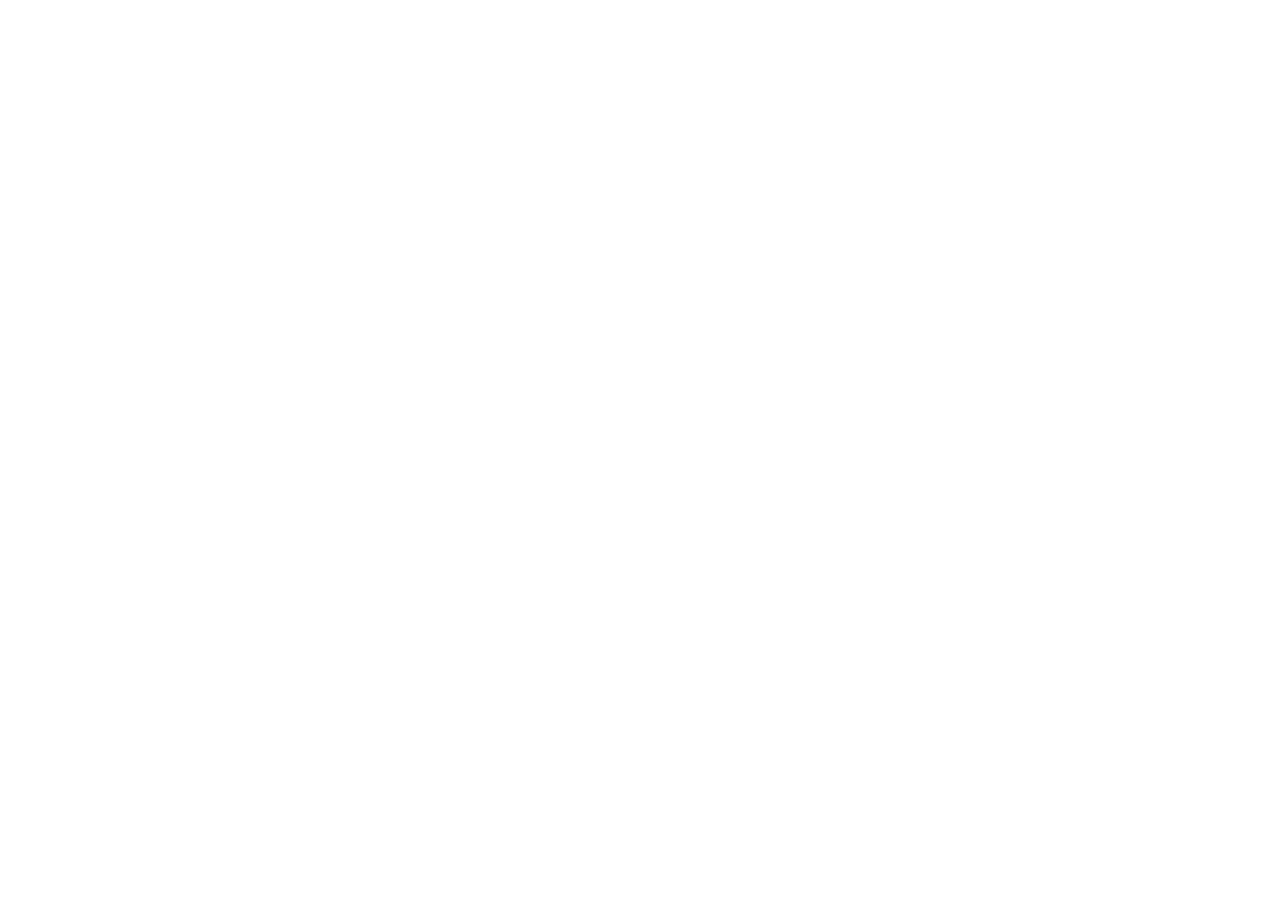
==== level 1/task02/task02.1/index.html @ 7e3b1435 "Adding initial files" ====
<!DOCTYPE html>
<html lang="en">
<head>
    <meta charset="UTF-8">
    <meta name="viewport" content="width=device-width, initial-scale=1.0">
    <title>Basic Button</title>
    <link rel="stylesheet" href="style.css">
    <script src="script.js"></script>
</head>
<body>
    
</body>
</html>
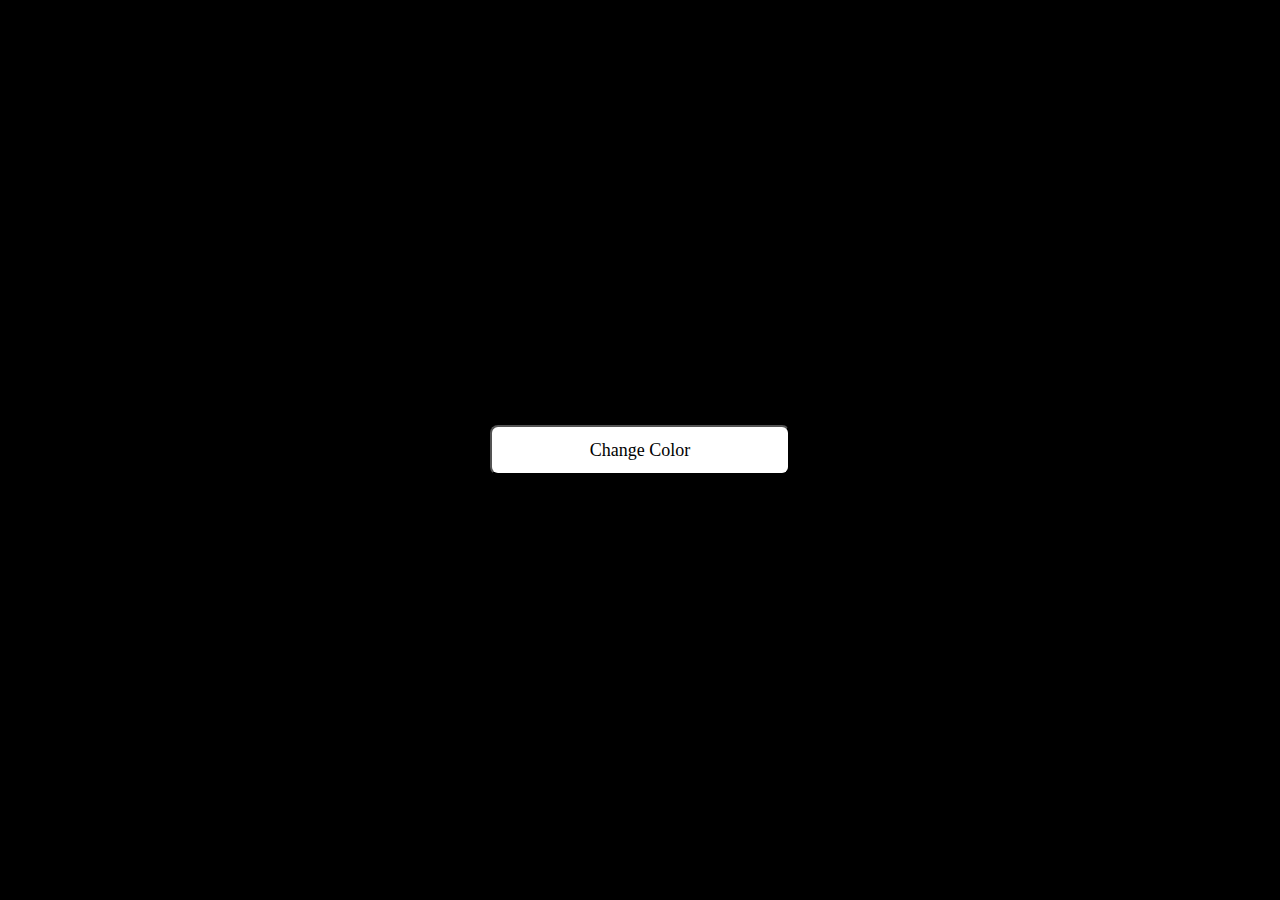
==== commit 9705a943: "Completed task02.1" ====
--- a/level 1/task02/task02.1/index.html
+++ b/level 1/task02/task02.1/index.html
@@ -8,6 +8,8 @@
     <script src="script.js"></script>
 </head>
 <body>
-    
+    <div id="container">
+        <button id="btn" onclick="changeclr()">Change Color</button>
+    </div>
 </body>
 </html>--- a/level 1/task02/task02.1/style.css
+++ b/level 1/task02/task02.1/style.css
@@ -0,0 +1,21 @@
+*{
+    margin: 0px;
+    padding: 0px;
+}
+#container{
+    background-color: black;
+    height: 100vh;
+    width: 100vw;
+    display: flex;
+    justify-content: center;
+    align-items: center;
+}
+#btn{
+    height: 50px;
+    width: 300px;
+    background-color: #fff;
+    border-radius: 8px;
+    font-size: 18px;
+    font-family: kalnia;
+}
+
